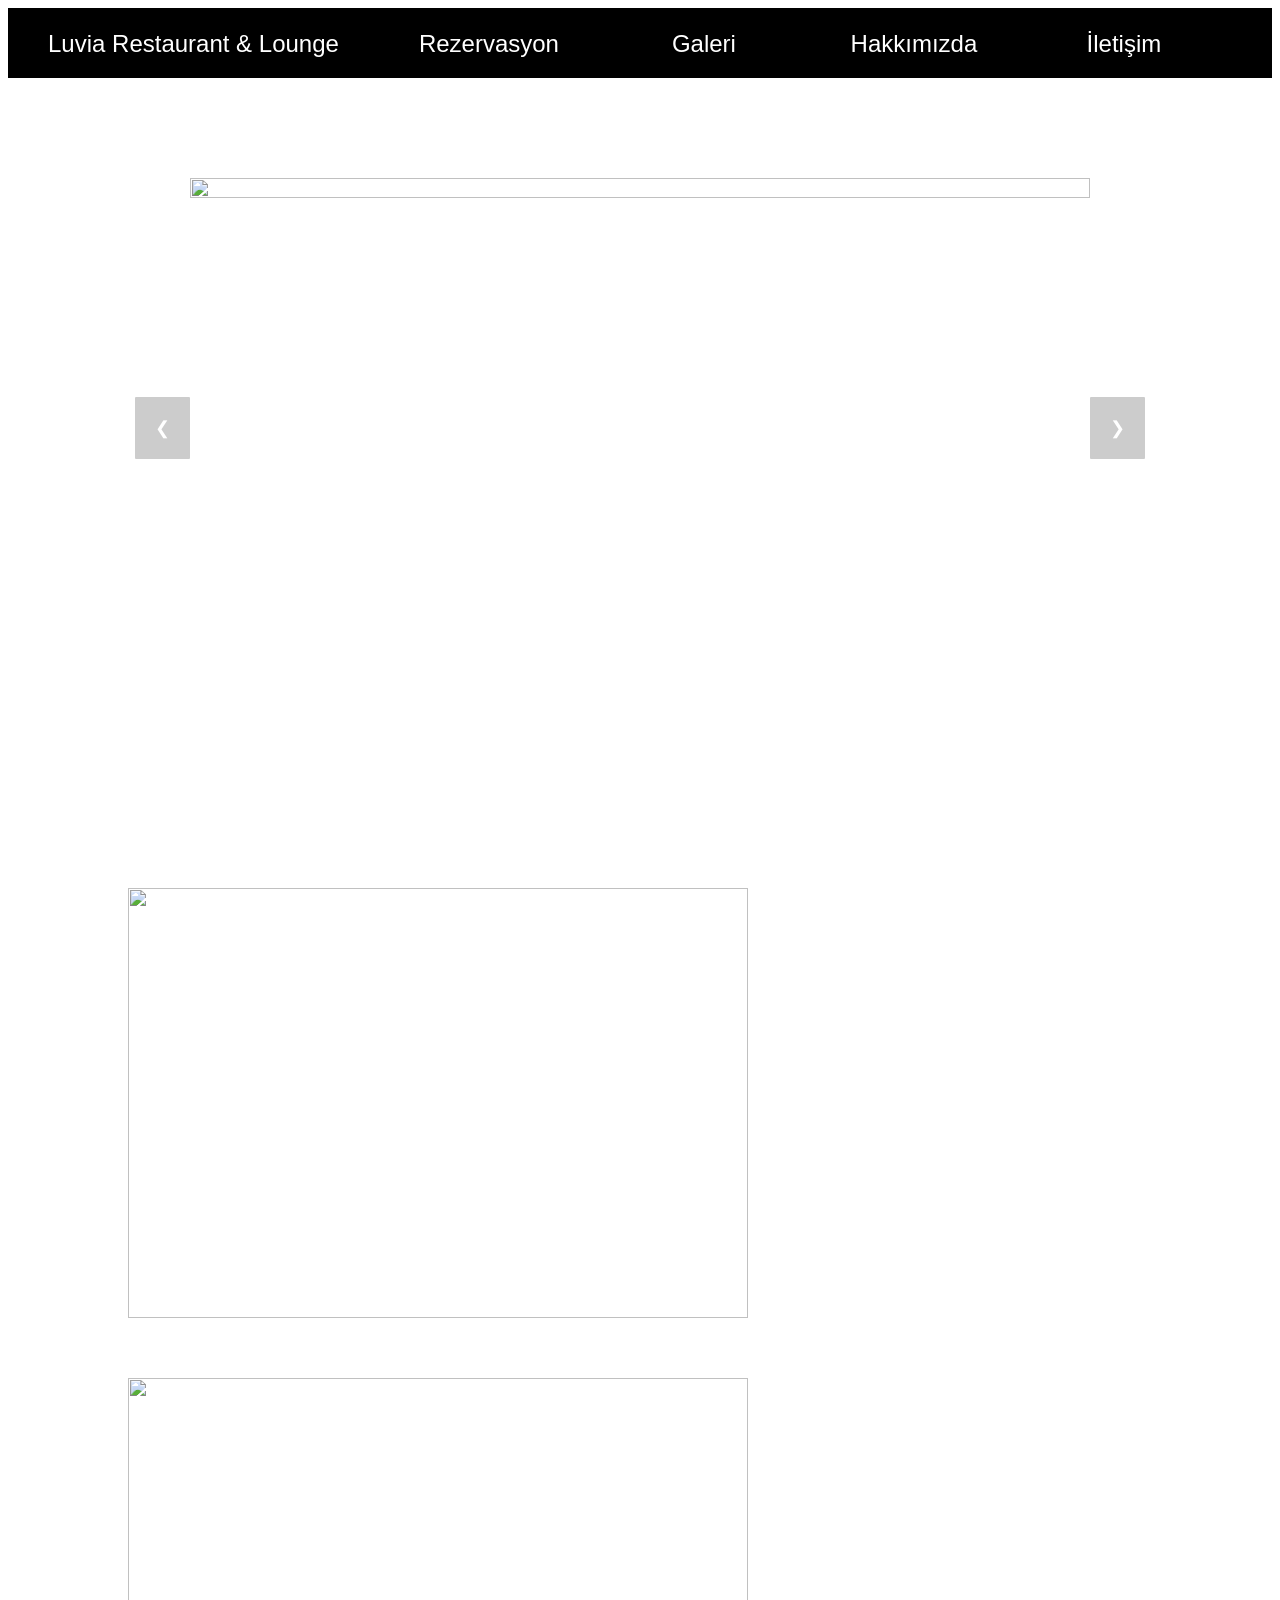
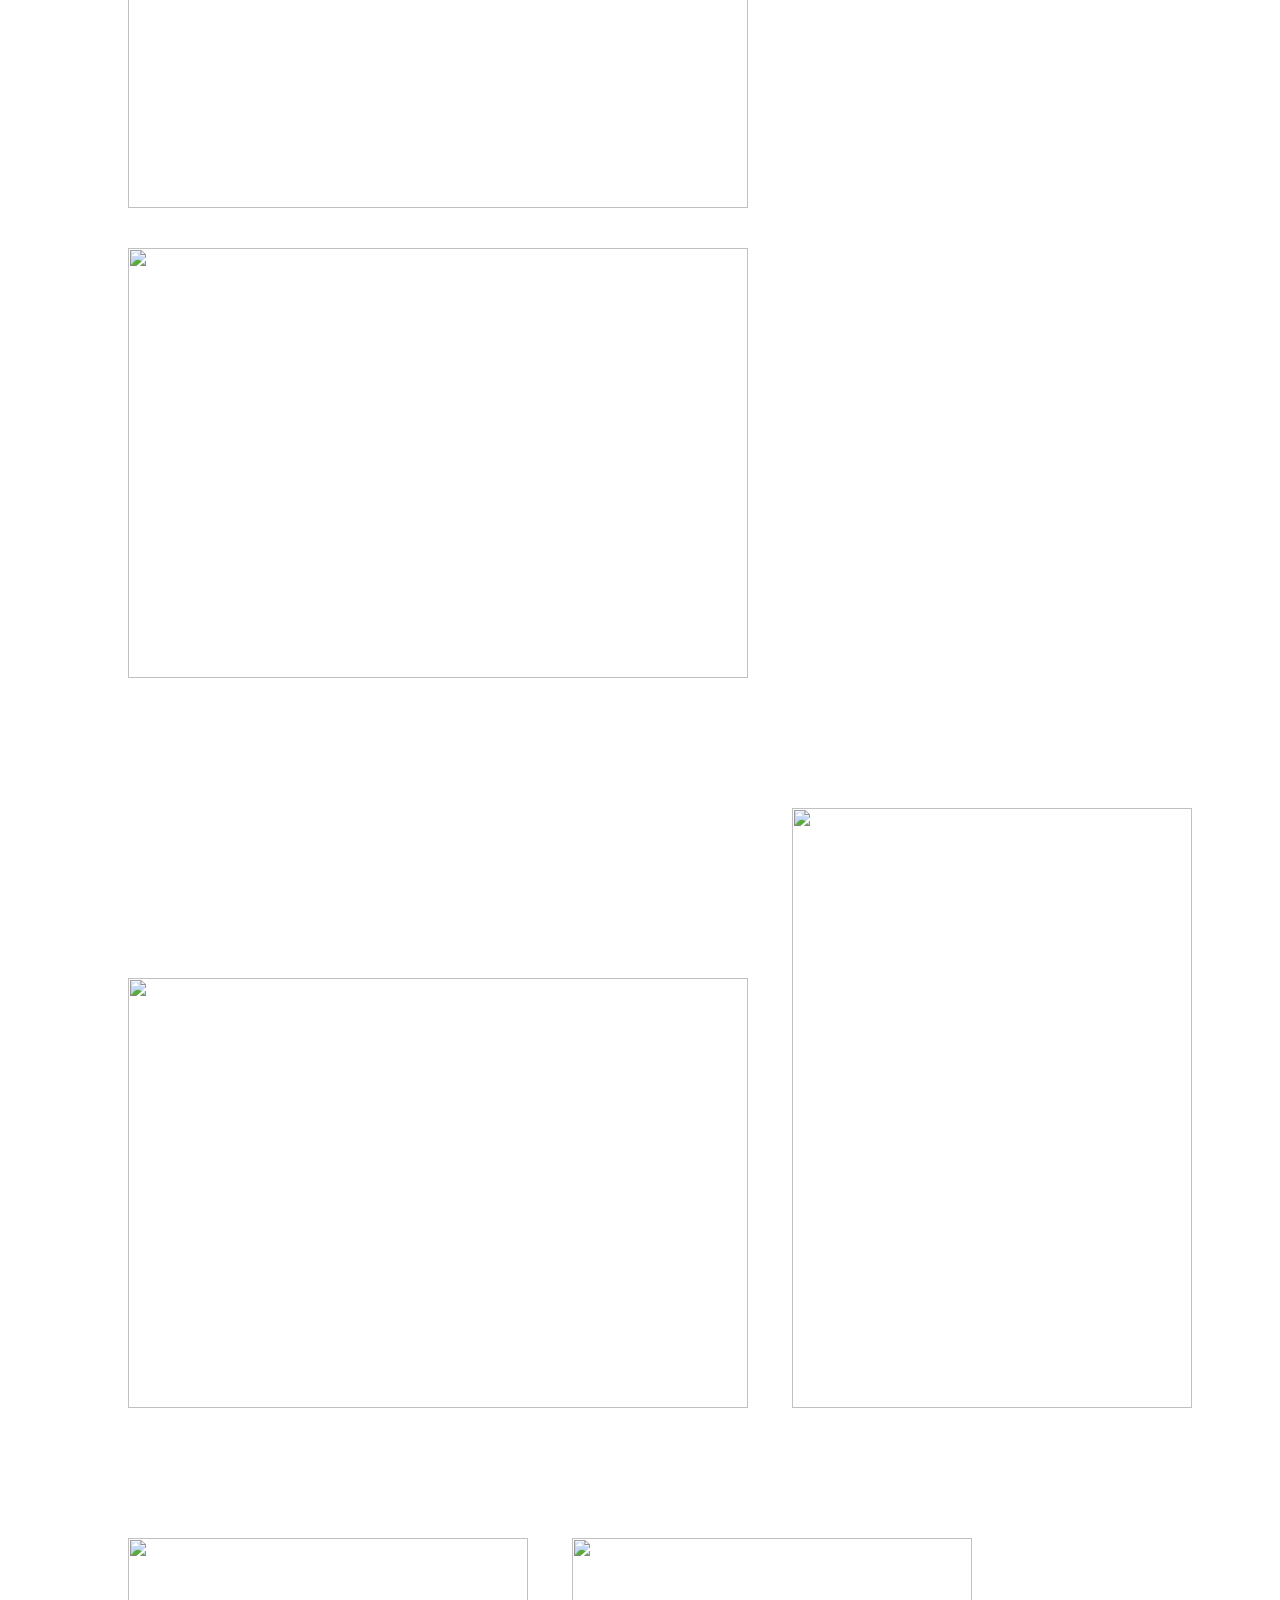
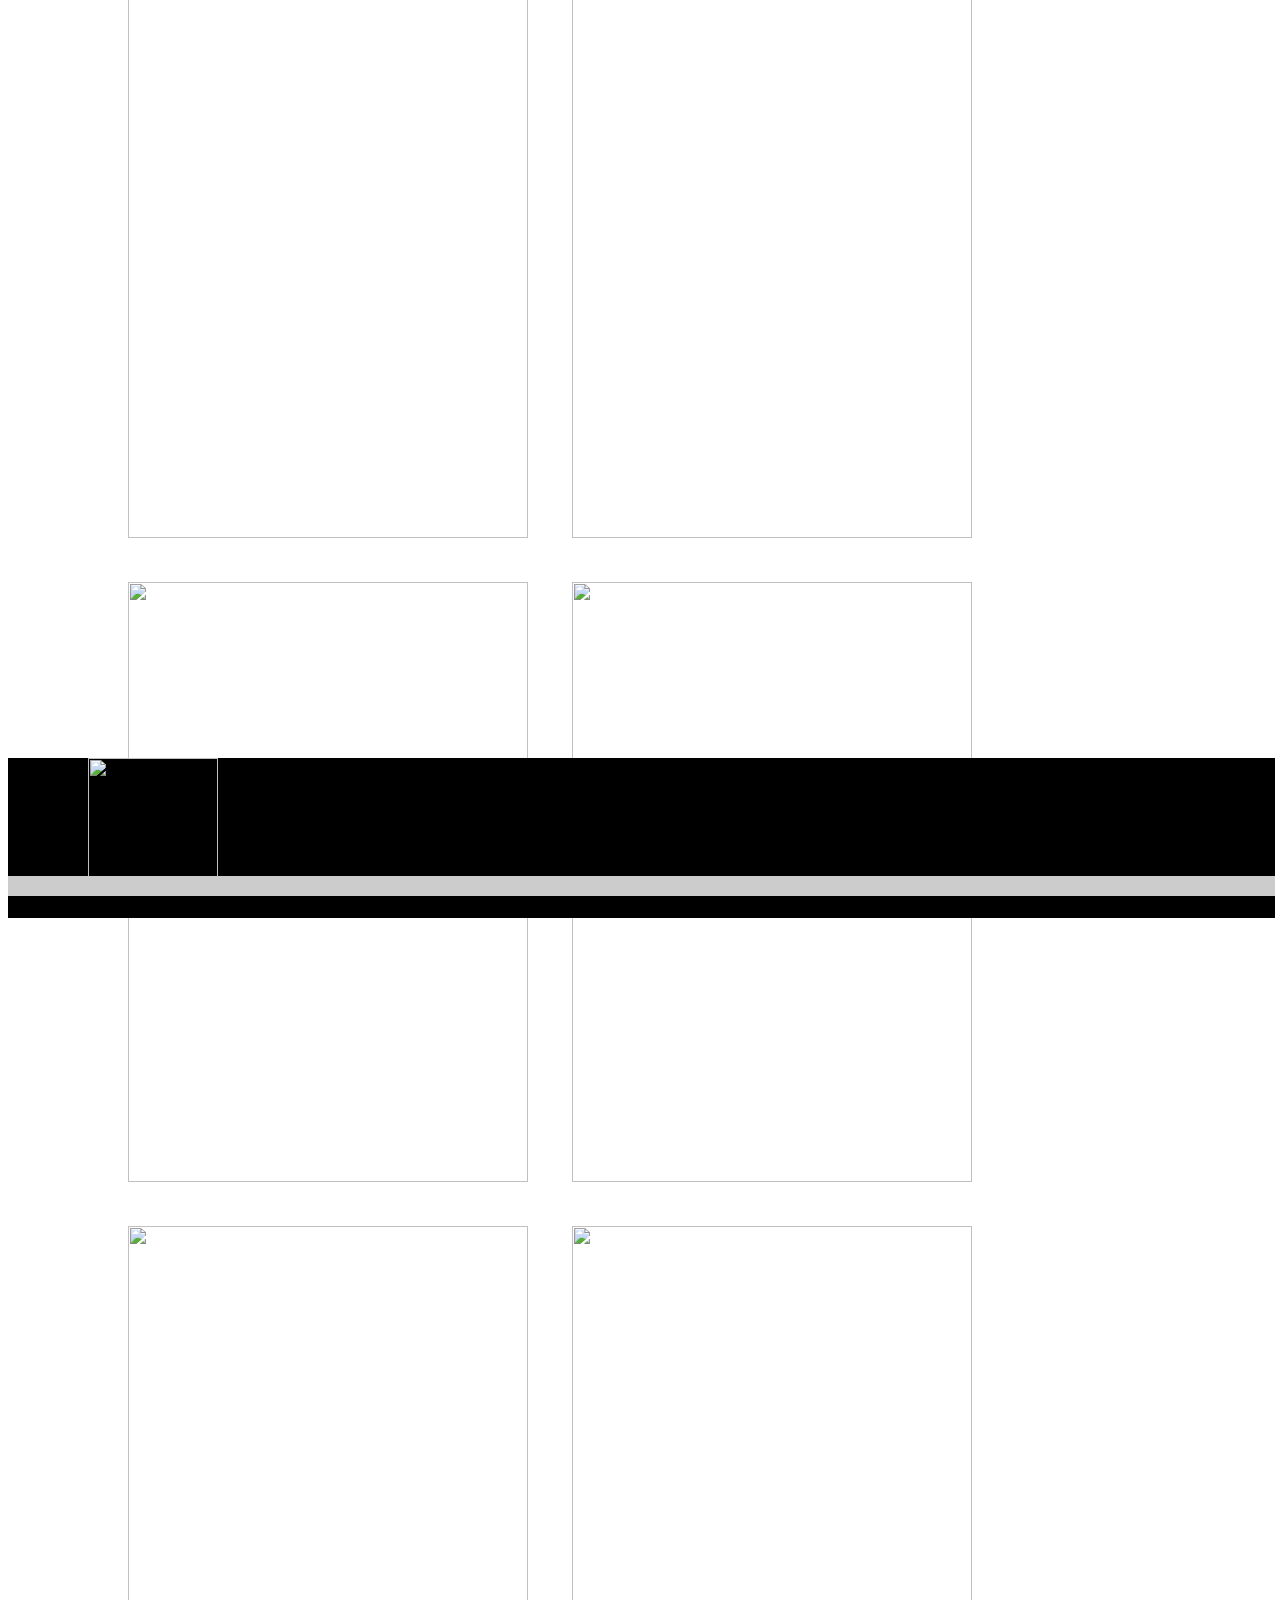
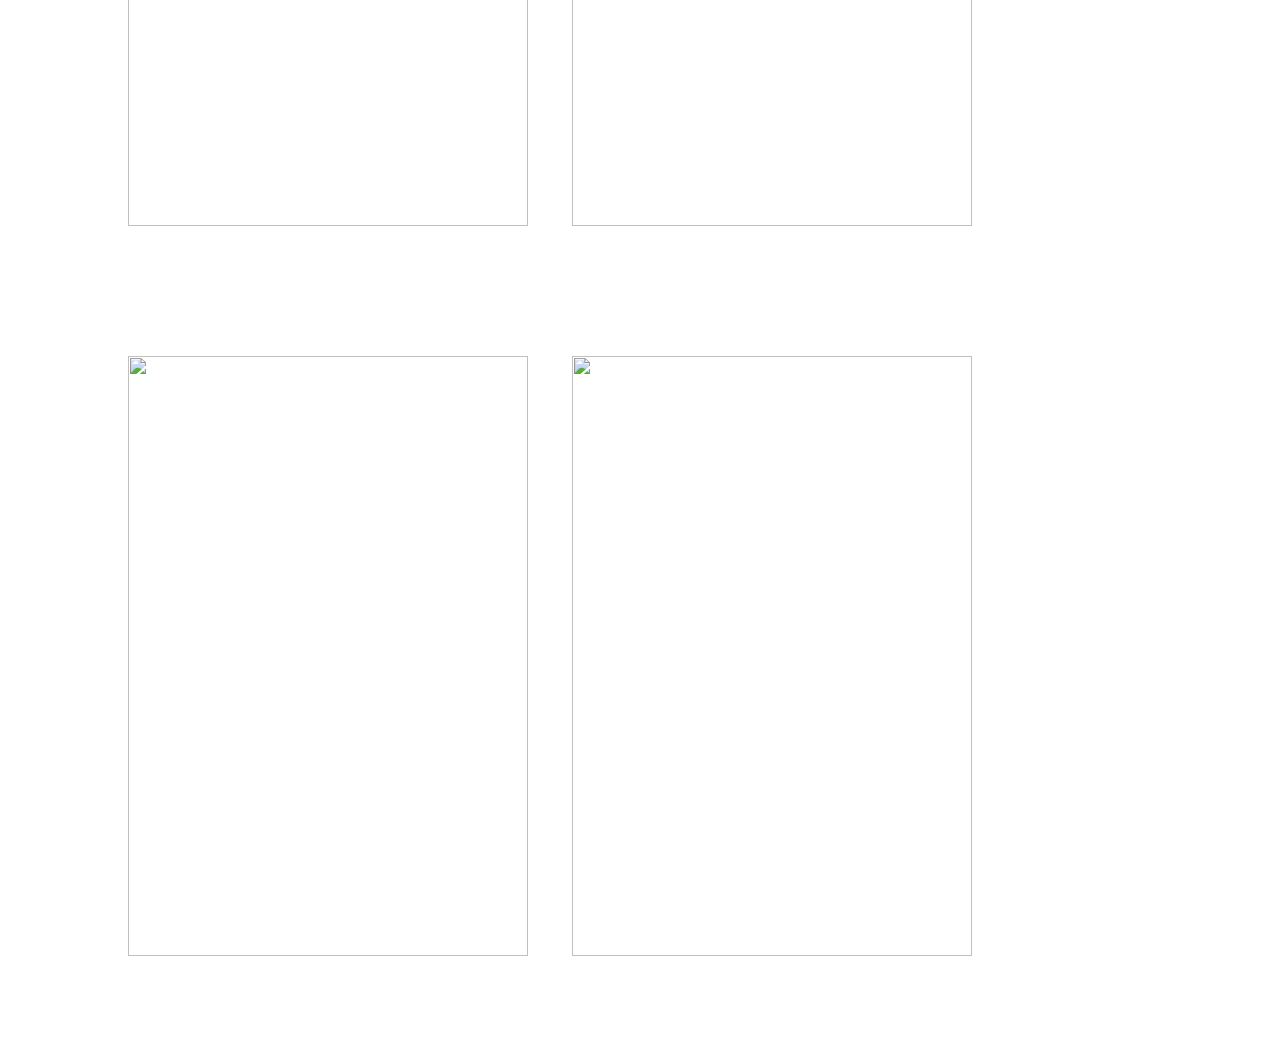
==== galeri.html @ 2e11ebfe "Add files via upload" ====
<!DOCTYPE html PUBLIC "-//W3C//DTD XHTML 1.0 Transitional//EN" "http://www.w3.org/TR/xhtml1/DTD/xhtml1-transitional.dtd">
<html xmlns="http://www.w3.org/1999/xhtml">
<head>
<meta http-equiv="Content-Type" content="text/html; charset=utf-8" />
<title>Untitled Document</title>
<link rel="stylesheet" href="a.css"/>
<style>


/*menu kodu */
ul{
	margin:0px;
	padding:0px;
	background-color:#000;
	list-style-type:none;
	width:100%;
	height:70px;
	margin-bottom:0px;
	}
li{
	float:left;
	}
li a{
	color:white;
	text-align:center;
	font-size:18px;
	padding:22px 40px;
	text-decoration:none;
	display:block;
	font-size:24px;
	min-width:130px;
	}
li a:hover{
	background-color:#999;
	transition: 0.3s;     /* Üzerine gelince yumuşak efekt için */
	}	
	
#resim{
	margin-left:20px;
	margin-right:20px;
	margin-top:60px;}
#resim:hover{
	transform: scale(1.05);
    transition: 0.3s ease;
	box-shadow: 0px 10px 16px 0px rgba(0,0,0,0.8);
}	
#resim3{
	margin-left:20px;
	margin-right:20px;
	margin-top:40px;
	margin-bottom:90px;}	
#resim3:hover{
	transform: scale(1.05);
    transition: 0.3s ease;
	box-shadow: 0px 10px 16px 0px rgba(0,0,0,0.8);
}		
#resim1{
	margin-left:20px;
	margin-right:20px;
	margin-top:40px;}
#resim1:hover{
	transform: scale(1.05);
    transition: 0.3s ease;
		box-shadow: 0px 10px 16px 0px rgba(0,0,0,0.7);
}		
#resim2{
	margin-left:20px;
	margin-right:20px;
	margin-top:40px;
	margin-bottom:90px;}
#resim2:hover{
	transform: scale(1.05);
    transition: 0.3s ease;
		box-shadow: 0px 10px 16px 0px rgba(0,0,0,0.7);
}			
		
.slider-container {
        position: relative;
        width: 900px;
        height:550px;
        overflow: hidden;
        border: 0px; 
		margin-top:50px;
}
		.main-slider-wrapper {
            display: flex; /* İçindeki her şeyi yan yana dizer */
            align-items: center; 
            justify-content: center; 
            margin: 50px auto; 
        }
		.slide {
            width: 100%;
            height: 100%;
            display: none; /* Varsayılan olarak gizli */
            object-fit: cover;
			
        }
        .slide.active {
            display: block; /* Sadece aktif olan görünür */
        }
        .slider-btn {
            background: rgba(0,0,0,0.2); /* Biraz daha belirgin siyah */
            color: white;
            border: none;
            padding: 20px 20px;
            cursor: pointer;
            z-index: 10;
            font-size: 18px;
            border-radius:1px;
            transition: background 0.3s;
			}

        .slider-btn:hover {
            background: rgba(0,0,0,0.5);
        }

        #prevBtn { margin-left:20px; }
        #nextBtn { margin-right:20px; }
</style>

</head>

<body>

<ul>
<li><a href="anasayfa.html">Luvia Restaurant & Lounge</a></li>
<li><a href="Rezervasyon.html">Rezervasyon</a></li>
<li><a href="galeri.html">Galeri</a></li>
<li><a href="hakkimizda.html">Hakkımızda</a></li>
<li><a href="i.html">İletişim</a></li>
</ul>


<div>
  <div class="main-slider-wrapper">
 <button id="prevBtn" class="slider-btn">❮</button>
    
    <div class="slider-container">
       <div class="slider">
        <img src="resim/lila-galeri-1.jpg" class="slide" /> 
        <img src="resim/lila-galeri-2.jpg" class="slide" /> 
        <img src="resim/lila-galeri-4.jpg" class="slide" /> 
        <img src="resim/lila-galeri-05.jpg" class="slide"/>
        <img src="resim/lila-galeri-06.jpg" class="slide"/>
        <img src="resim/lila-galeri-07.jpg" class="slide"/>
        <img src="resim/lila-galeri-7.jpg" class="slide" />
        <img src="resim/lila-galeri-8.jpg" class="slide" />
        <img src="resim/lila-galeri-9.jpg" class="slide" />
        <img src="resim/lila-galeri-10.jpg" class="slide"/>
      </div>
    </div>

    <button id="nextBtn" class="slider-btn">❯</button>
</div>

<script>
    var slides = document.querySelectorAll('.slide');
    var nextBtn = document.querySelector('#nextBtn');
    var prevBtn = document.querySelector('#prevBtn');
    var currentIndex = 0;

    // Başlangıçta ilk slaytı aktif et
    if (slides.length > 0) {
        slides[currentIndex].classList.add('active');
    }
    function showSlide(index) {
        // Mevcut aktif sınıfını kaldır
        slides[currentIndex].classList.remove('active');
        // Döngü mantığı
        if (index >= slides.length) {
            currentIndex = 0;
        } else if (index < 0) {
            currentIndex = slides.length - 1;
        } else {
            currentIndex = index;
        }
        slides[currentIndex].classList.add('active');
    }

    nextBtn.addEventListener('click', function() {
        showSlide(currentIndex + 1);
    });

    prevBtn.addEventListener('click', function() {
        showSlide(currentIndex - 1);
    });
</script>
</div>

<div style="margin:100px; width:90%; height:1800px;">
<img src="resim/MuseumHotel_3.jpg" width="620" height="430" id="resim" />
<img src="resim/lila-anaslider.jpg" width="620" height="430" id="resim" />
<img src="resim/Ekran görüntüsü 2026-01-29 133429.png" width="620" height="430" id="resim3"/>
<img src="resim/ghnvb.png" width="620" height="430" id="resim3" /> 
<img src="resim/Ekran görüntüsü 2026-01-29 133646.png" width="400" height="600" id="resim1"/>
<img src="resim/Ekran görüntüsü 2026-01-29 133628.png" width="400" height="600" id="resim1" />
<img src="resim/Ekran görüntüsü 2026-01-29 133801.png" width="400" height="600" id="resim1"/>
<img src="resim/Ekran görüntüsü 2026-01-29 133701.png" width="400" height="600" id="resim1"/> 
<img src="resim/Ekran görüntüsü 2026-01-29 133839.png" width="400" height="600" id="resim1"/> 
<img src="resim/Ekran görüntüsü 2026-01-29 133954.png" width="400" height="600" id="resim1"/> 
<img src="resim/Ekran görüntüsü 2026-01-29 133826.png" width="400" height="600" id="resim2"/>
 <img src="resim/Ekran görüntüsü 2026-01-29 134017.png" width="400" height="600" id="resim2"/>
<img src="resim/Ekran görüntüsü 2026-01-29 133727.png" width="400" height="600" id="resim2"/>
</div>



<div style="background-color:#000; width:99%; height:160px; position:absolute; margin-top:1230px;">
<div style="margin-left:80px;">
<img src="resim/jbufn.png" width="130px" height="120px" /> 
</div>
</div>
<div style="background-color:#CCC; width:99%; height:20px; position:absolute; margin-top:1348px; margin-bottom:50px;">

</div>
</body>
</html>
---- a.css ----
@charset "utf-8";
/* CSS Document */
/*ana sayfa video kodu */	
.otomatik-video {
    width: 100%;           
	height:100%;
    display: block;        
    filter: brightness(0.9); /* İsteğe bağlı: Videoyu hafif karartır */
}

#center{
	margin-bottom:5px;
	top:0px;
	width:100%;
	height:700px;
	}
/* Genel Navigasyon Ayarları */
.navbar {
  position: fixed;
  top: 20px;
  right: 20px;
  z-index: 1000;
}
.menu-container {
  position: relative;
  display: inline-block;
 
}
/* Üç Çizgi Tasarımı */
.hamburger {
  cursor: pointer;
  padding: 10px;
  background-color:#999;
  border-radius: 5px;
}
.bar {
  width: 25px;
  height: 3px;
  background-color: white;
  margin: 5px 0;
  transition: 0.4s;
}
/* Açılır Menü Gizli Hali */
.dropdown-menu {
  display: none;
  position: absolute;
  right:0;
  min-width: 160px;
  box-shadow: 0px 8px 16px 0px rgba(0,0,0,0.2);
  list-style: none;
  padding: 0;
  margin: 0;
  border-radius: 4px;
}
.dropdown-menu li a {
  color:#000;
  padding: 12px 26px;
  text-decoration: none;
  display: block;
  font-family:Georgia, "Times New Roman", Times, serif;

}
.dropdown-menu li a:hover {
  background-color:#fff;
   color:darkred;
  
}
/* Üzerine Gelince Menüyü Göster */
.menu-container:hover .dropdown-menu {
  display: block;
   opacity:0.80;
}
/* Üzerine Gelince Hamburger Rengini Değiştir */
.menu-container:hover .hamburger {
   opacity:0.50;
    transform: scale(1.00);
}
.glass:hover {
    transform: scale(1.09);
    transition: 0.3s ease;
}
.glass{
    background:#C96;
    border-radius:4px;
    padding: 40px;
    width: 230px;
	height:550px;
    color: white;
    border: 1px solid rgba(255, 255, 255, 0.3);
}



body{
	  font-family: Arial, sans-serif;}
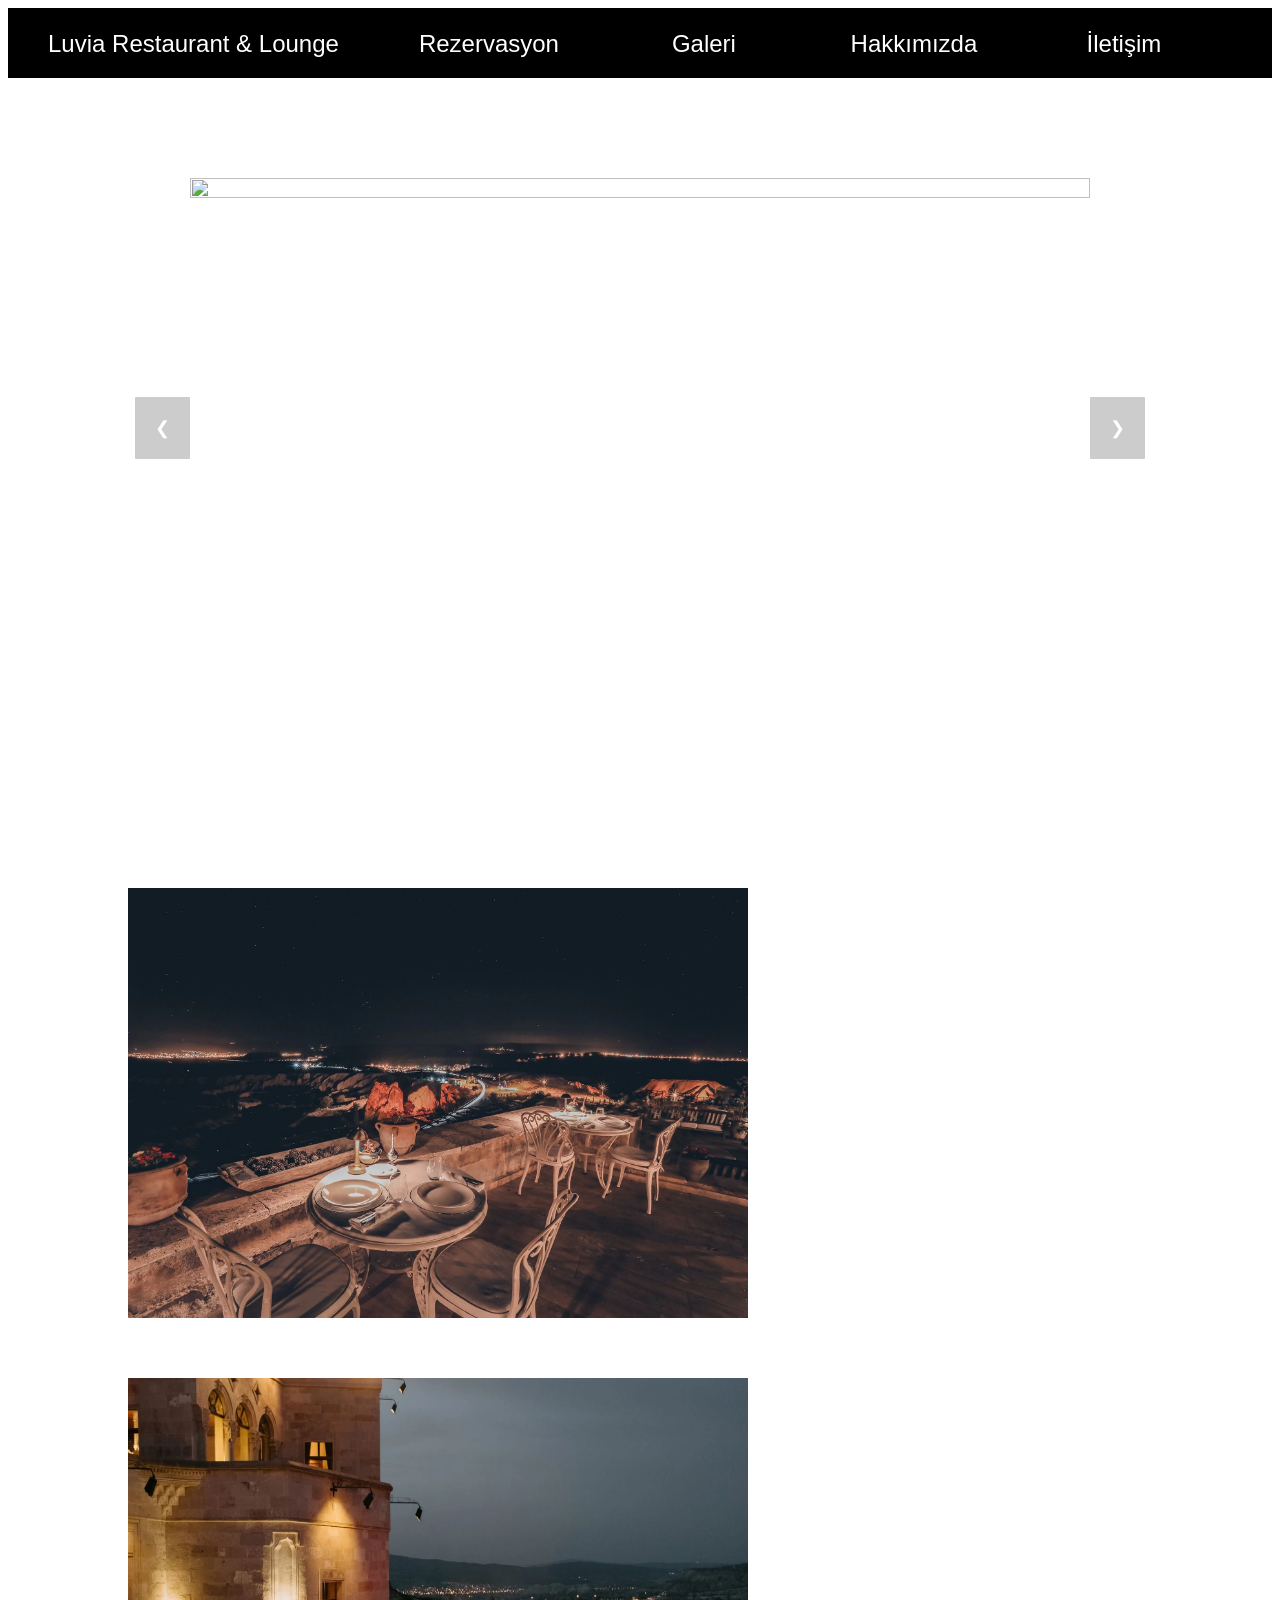
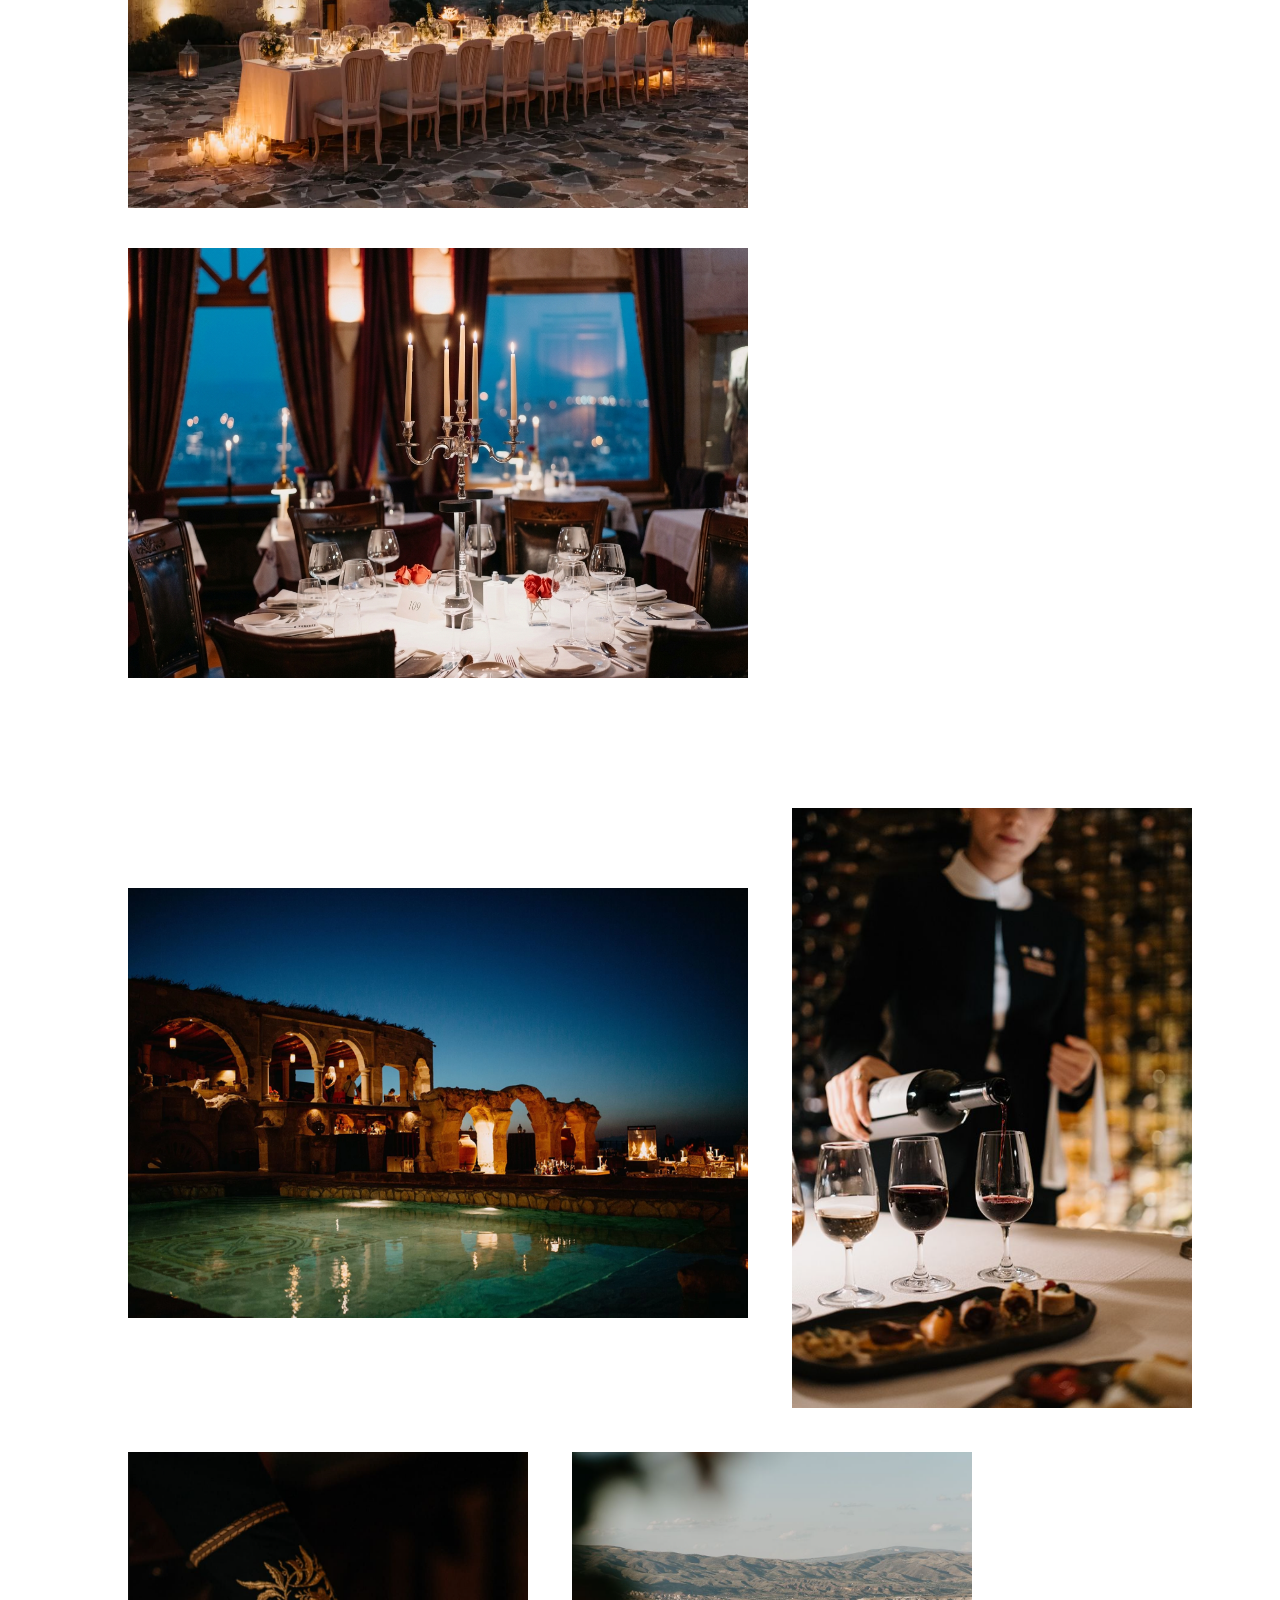
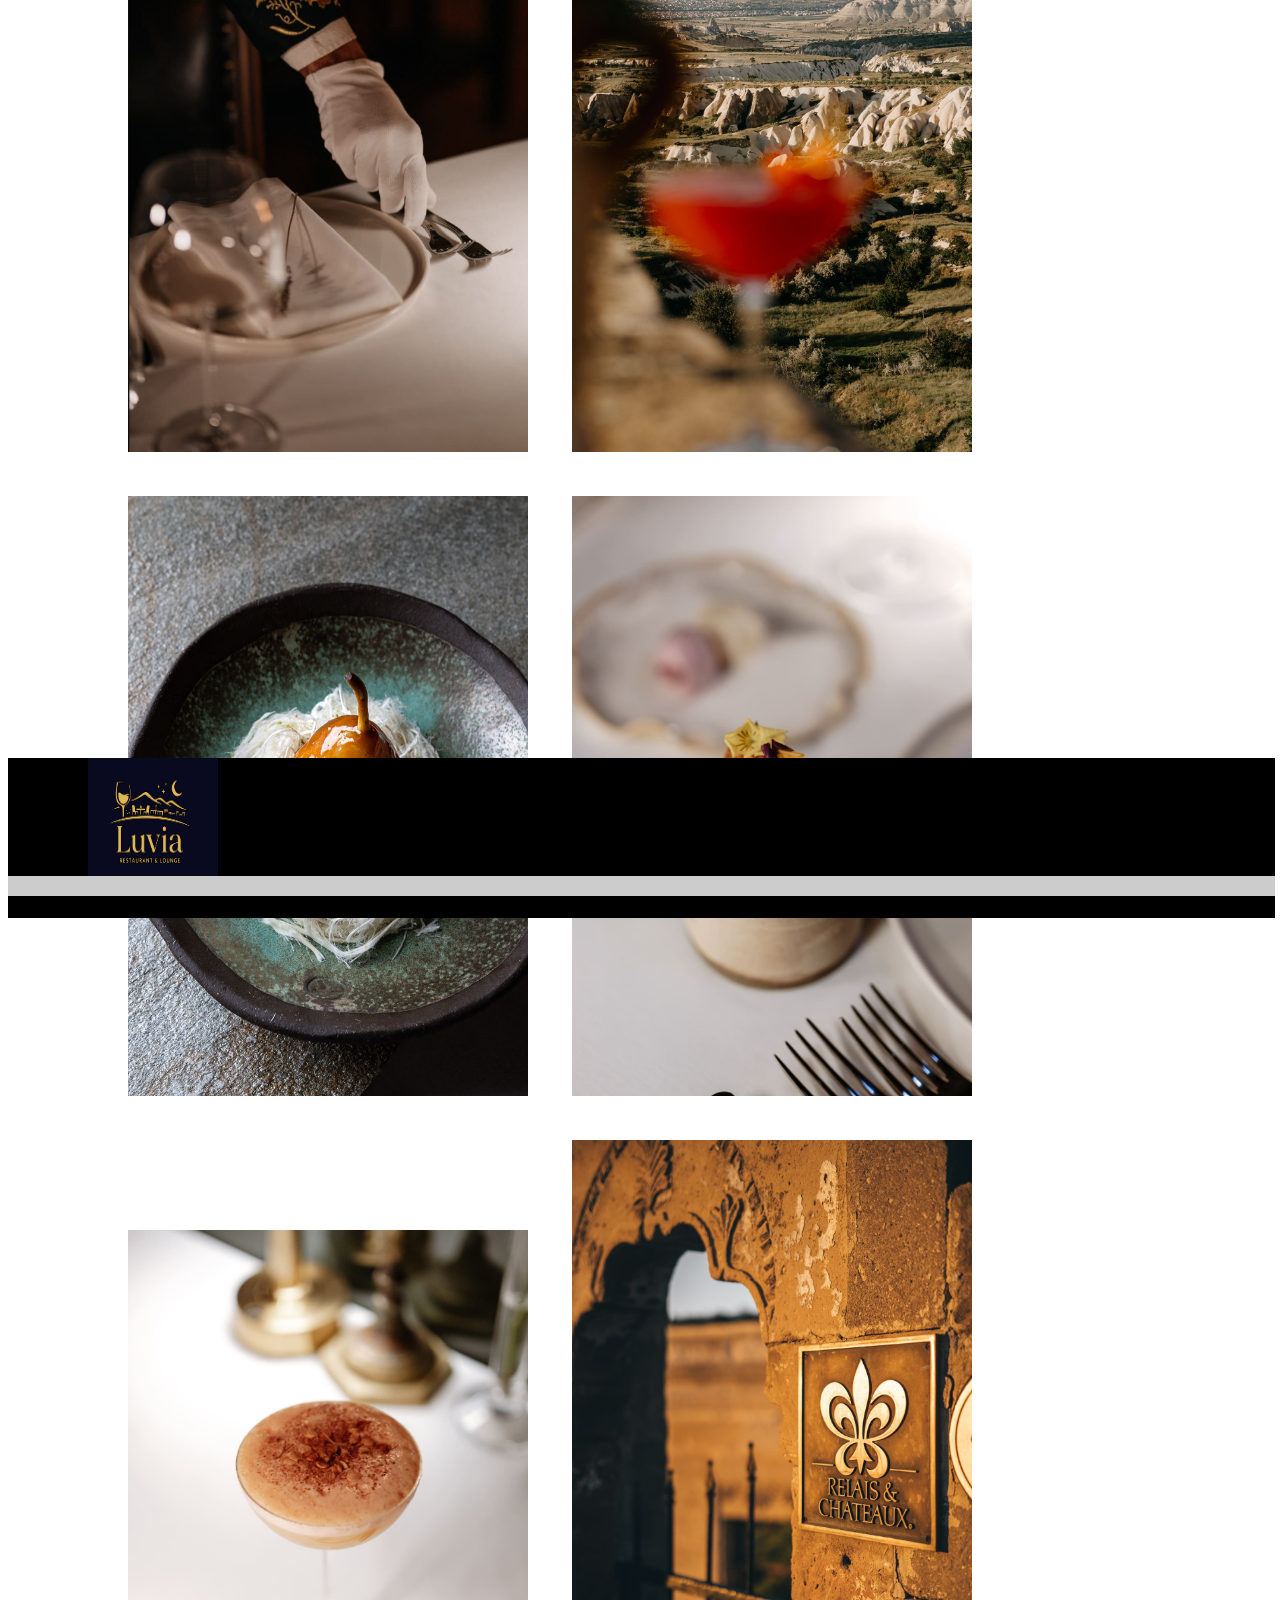
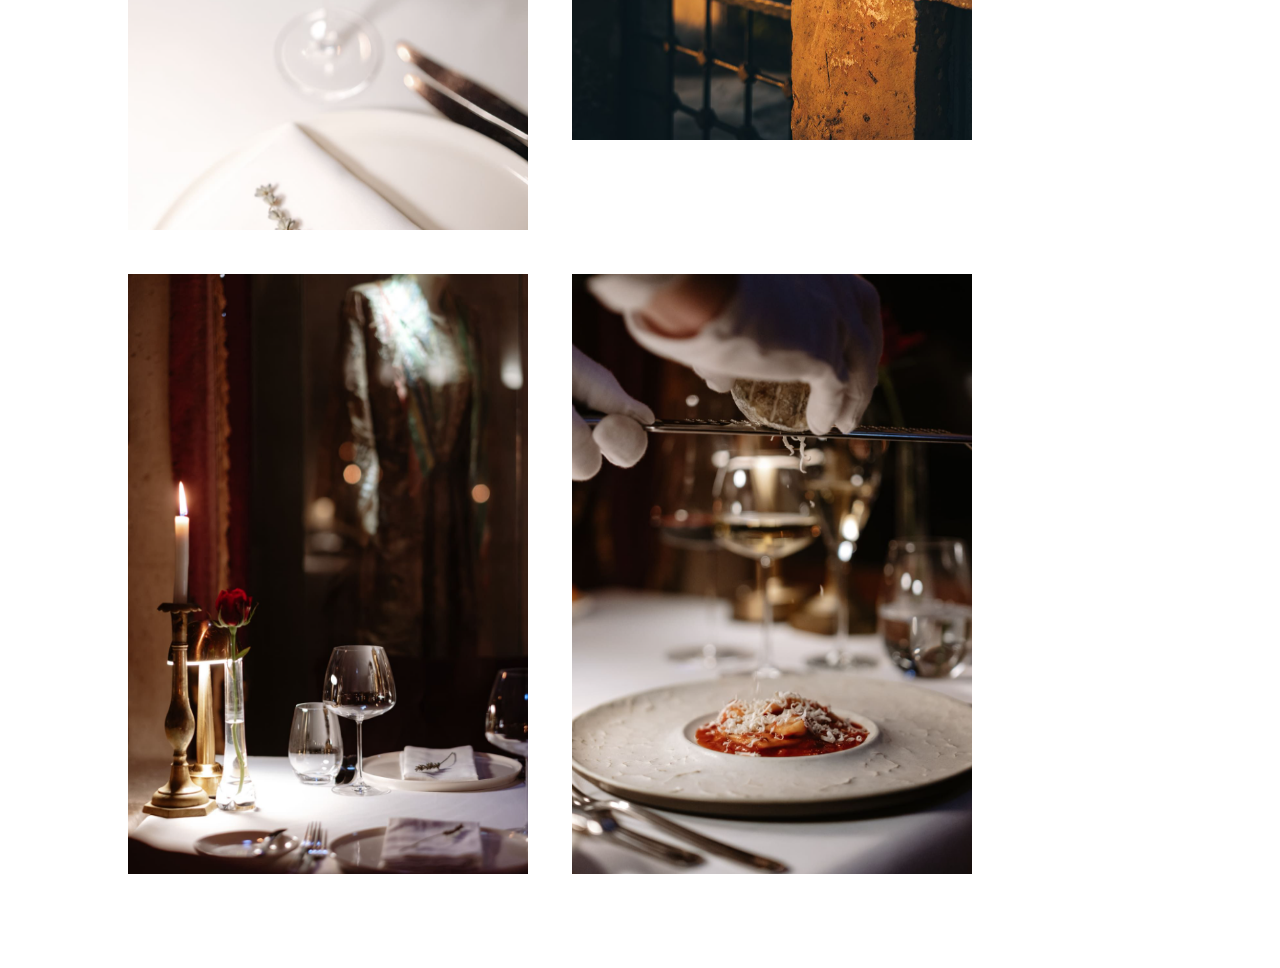
==== commit a1b79e5f: "galeri.html" ====
--- a/galeri.html
+++ b/galeri.html
@@ -4,6 +4,7 @@
 <meta http-equiv="Content-Type" content="text/html; charset=utf-8" />
 <title>Untitled Document</title>
 <link rel="stylesheet" href="a.css"/>
+
 <style>
 
 
@@ -123,7 +124,7 @@
 <body>
 
 <ul>
-<li><a href="anasayfa.html">Luvia Restaurant & Lounge</a></li>
+<li><a href="index.html">Luvia Restaurant & Lounge</a></li>
 <li><a href="Rezervasyon.html">Rezervasyon</a></li>
 <li><a href="galeri.html">Galeri</a></li>
 <li><a href="hakkimizda.html">Hakkımızda</a></li>
@@ -137,18 +138,19 @@
     
     <div class="slider-container">
        <div class="slider">
-        <img src="resim/lila-galeri-1.jpg" class="slide" /> 
-        <img src="resim/lila-galeri-2.jpg" class="slide" /> 
-        <img src="resim/lila-galeri-4.jpg" class="slide" /> 
-        <img src="resim/lila-galeri-05.jpg" class="slide"/>
-        <img src="resim/lila-galeri-06.jpg" class="slide"/>
-        <img src="resim/lila-galeri-07.jpg" class="slide"/>
-        <img src="resim/lila-galeri-7.jpg" class="slide" />
-        <img src="resim/lila-galeri-8.jpg" class="slide" />
-        <img src="resim/lila-galeri-9.jpg" class="slide" />
-        <img src="resim/lila-galeri-10.jpg" class="slide"/>
+        <img src="resim/1.jpg" class="slide" /> 
+        <img src="resim/2.jpg" class="slide" /> 
+        <img src="resim/4.jpg" class="slide" /> 
+        <img src="resim/05.jpg" class="slide"/>
+        <img src="resim/06.jpg" class="slide"/>
+        <img src="resim/07.jpg" class="slide"/>
+        <img src="resim/11.jpg" class="slide" />
+        <img src="resim/8.jpg" class="slide" />
+        <img src="resim/9.jpg" class="slide" />
+        <img src="resim/10.jpg" class="slide"/>
       </div>
     </div>
+
 
     <button id="nextBtn" class="slider-btn">❯</button>
 </div>
@@ -188,26 +190,28 @@
 </div>
 
 <div style="margin:100px; width:90%; height:1800px;">
-<img src="resim/MuseumHotel_3.jpg" width="620" height="430" id="resim" />
-<img src="resim/lila-anaslider.jpg" width="620" height="430" id="resim" />
-<img src="resim/Ekran görüntüsü 2026-01-29 133429.png" width="620" height="430" id="resim3"/>
-<img src="resim/ghnvb.png" width="620" height="430" id="resim3" /> 
-<img src="resim/Ekran görüntüsü 2026-01-29 133646.png" width="400" height="600" id="resim1"/>
-<img src="resim/Ekran görüntüsü 2026-01-29 133628.png" width="400" height="600" id="resim1" />
-<img src="resim/Ekran görüntüsü 2026-01-29 133801.png" width="400" height="600" id="resim1"/>
-<img src="resim/Ekran görüntüsü 2026-01-29 133701.png" width="400" height="600" id="resim1"/> 
-<img src="resim/Ekran görüntüsü 2026-01-29 133839.png" width="400" height="600" id="resim1"/> 
-<img src="resim/Ekran görüntüsü 2026-01-29 133954.png" width="400" height="600" id="resim1"/> 
-<img src="resim/Ekran görüntüsü 2026-01-29 133826.png" width="400" height="600" id="resim2"/>
- <img src="resim/Ekran görüntüsü 2026-01-29 134017.png" width="400" height="600" id="resim2"/>
-<img src="resim/Ekran görüntüsü 2026-01-29 133727.png" width="400" height="600" id="resim2"/>
+
+<img src="anaslider.jpg" width="620" height="430" id="resim" />
+<img src="29.png" width="620" height="430" id="resim" />
+<img src="315.png" width="620" height="430" id="resim3"/>
+<img src="ghnvb.png" width="620" height="430" id="resim3" /> 
+
+<img src="133646.png" width="400" height="600" id="resim1"/>
+<img src="133628.png" width="400" height="600" id="resim1" />
+<img src="133801.png" width="400" height="600" id="resim1"/>
+<img src="133701.png" width="400" height="600" id="resim1"/> 
+<img src="133839.png" width="400" height="600" id="resim1"/> 
+<img src="133954.png" width="400" height="600" id="resim1"/> 
+<img src="133826.png" width="400" height="600" id="resim2"/>
+ <img src="134017.png" width="400" height="600" id="resim2"/>
+<img src="133727.png" width="400" height="600" id="resim2"/>
 </div>
 
 
 
 <div style="background-color:#000; width:99%; height:160px; position:absolute; margin-top:1230px;">
 <div style="margin-left:80px;">
-<img src="resim/jbufn.png" width="130px" height="120px" /> 
+<img src="jbufn.png" width="130px" height="120px" /> 
 </div>
 </div>
 <div style="background-color:#CCC; width:99%; height:20px; position:absolute; margin-top:1348px; margin-bottom:50px;">
--- a/a.css
+++ b/a.css
@@ -1,12 +1,13 @@
 @charset "utf-8";
 /* CSS Document */
-/*ana sayfa video kodu */	
+/*ana sayfa video kodu 	
 .otomatik-video {
     width: 100%;           
 	height:100%;
     display: block;        
-    filter: brightness(0.9); /* İsteğe bağlı: Videoyu hafif karartır */
-}
+    filter: brightness(0.9); /* İsteğe bağlı: Videoyu hafif karartır 
+}*/
+
 
 #center{
 	margin-bottom:5px;
@@ -24,7 +25,6 @@
 .menu-container {
   position: relative;
   display: inline-block;
- 
 }
 /* Üç Çizgi Tasarımı */
 .hamburger {
@@ -58,12 +58,10 @@
   text-decoration: none;
   display: block;
   font-family:Georgia, "Times New Roman", Times, serif;
-
 }
 .dropdown-menu li a:hover {
   background-color:#fff;
    color:darkred;
-  
 }
 /* Üzerine Gelince Menüyü Göster */
 .menu-container:hover .dropdown-menu {
@@ -76,21 +74,18 @@
     transform: scale(1.00);
 }
 .glass:hover {
-    transform: scale(1.09);
+    transform: scale(1.07);
     transition: 0.3s ease;
 }
 .glass{
-    background:#C96;
+    background:#CCC;
     border-radius:4px;
-    padding: 40px;
+    padding: 50px;
     width: 230px;
-	height:550px;
+	height:500px;
     color: white;
     border: 1px solid rgba(255, 255, 255, 0.3);
 }
-
-
-
 body{
 	  font-family: Arial, sans-serif;}
 	
@@ -99,6 +94,43 @@
 	
 	
 	
-	
+	.video-container {
+  max-width: 1250px;
+  height:750px;
+  margin: 20px auto;
+  border-radius: 12px;
+  overflow: hidden;
+  box-shadow: 0 10px 25px rgba(0, 0, 0, 0.2);
+  background-color:#CCC;
+}
+
+video {
+  display: block;
+  width: 100%;
+  height: auto;
+}
+
+.controls {
+  padding: 10px;
+  background: #222;
+  display: flex;
+  gap: 10px;
+  justify-content: center;
+}
+
+.controls button {
+  padding: 8px 16px;
+  background: #ff4757;
+  color: white;
+  border: none;
+  border-radius: 5px;
+  cursor: pointer;
+  font-weight: bold;
+  transition: background 0.3s;
+}
+
+.controls button:hover {
+  background: #e84118;
+}
 	
 	
